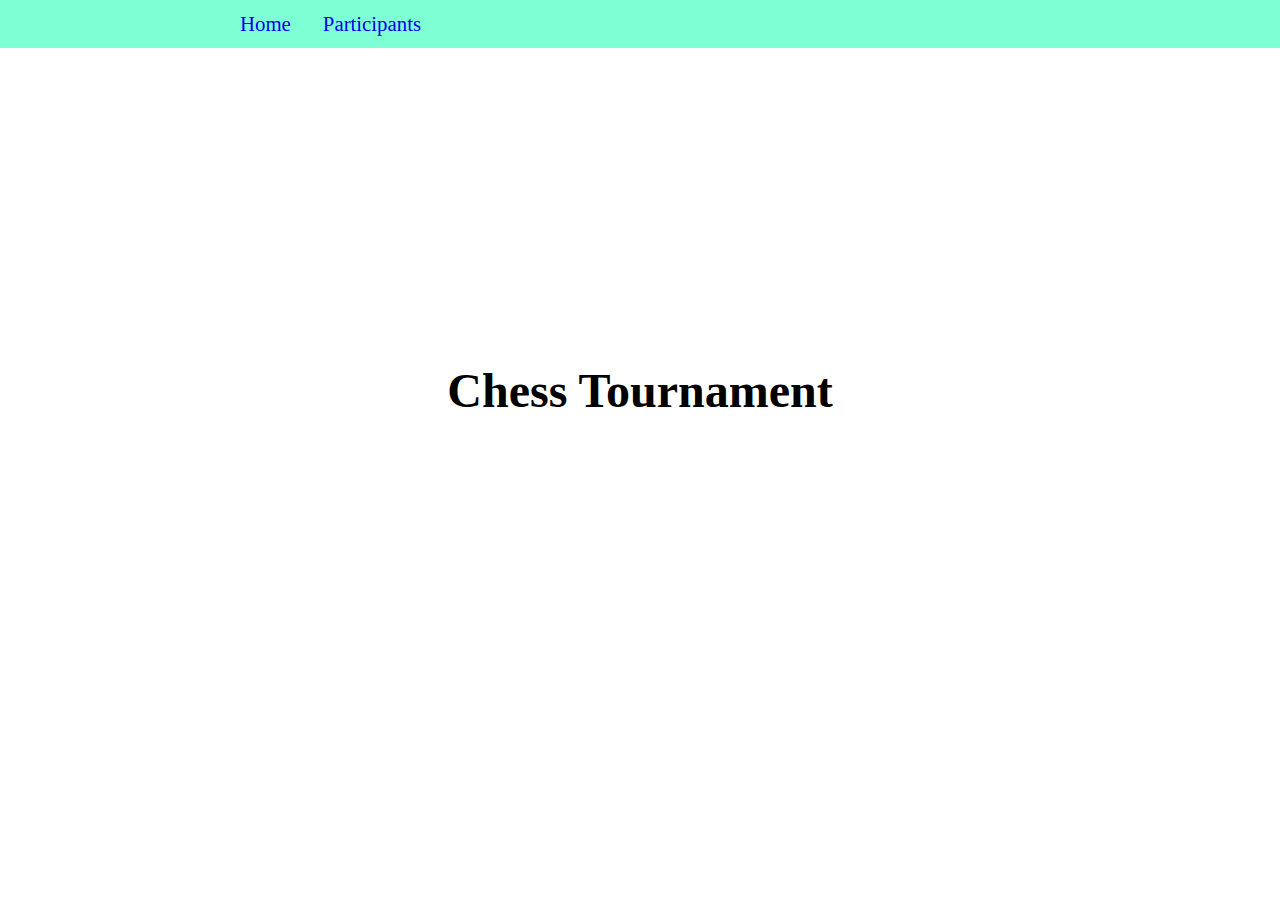
==== frontend/index.html @ 6d7a3230 "Created Entity DTO to show only required fields to UI." ====
<!DOCTYPE html>
<html lang="en">

    <head>
        <meta charset="UTF-8">
        <meta http-equiv="X-UA-Compatible" content="IE=edge">
        <meta name="viewport" content="width=device-width, initial-scale=1.0">
        <link rel="stylesheet" href="participants/style.css">
        <script src="participants/script.js" defer></script>
        <title>Chess</title>
    </head>

    <body>
        <div class="menu">
            <a href="#" class="home">Home</a>
            <a href="participants/index.html" class="Participants">Participants</a>
        </div>
        <h1>Chess Tournament</h1>
    </body>

</html>
---- frontend/participants/style.css ----
body{
    margin: 0 auto;
    display: flex;
    flex-direction: column;
    font-family: Cambria, Cochin, Georgia, Times, 'Times New Roman', serif;
    background-image: url("/ui-images/chess.jpg");
    background-position: center top -3rem;
    background-size: cover;
    background-repeat: no-repeat;
}

.menu {
    height: 3rem;
    width: 100vw;
    display: flex;
    align-items: center;
    background-color: aquamarine;
    gap: 2rem;
}

a {
    text-decoration: none;
    font-size: 1.3rem;
}
a:first-child {
    padding-left: 15rem;
}

h1 {
    align-self: center;
    margin-top: 35vh;
    font-size: 3rem;
}

.wrap {
    align-self: center;
    height: 80vh;
    display: flex;
    flex-direction: column;
    justify-content: center;
    align-items: center;
}

table {
    text-align: center;
    font-size: 1.3rem;
    width: max-content;
    border: 1px solid black;
}

th {
    padding: .5rem;
    background-color: aqua;
}

td {
    padding: .5rem
}

tr:nth-child(even) {
    background-color: #f2f2f2;
}
tr:nth-child(odd) {
    background-color: #d4bebe;
}

tr:hover {
    background-color: rgb(214, 161, 46);
}
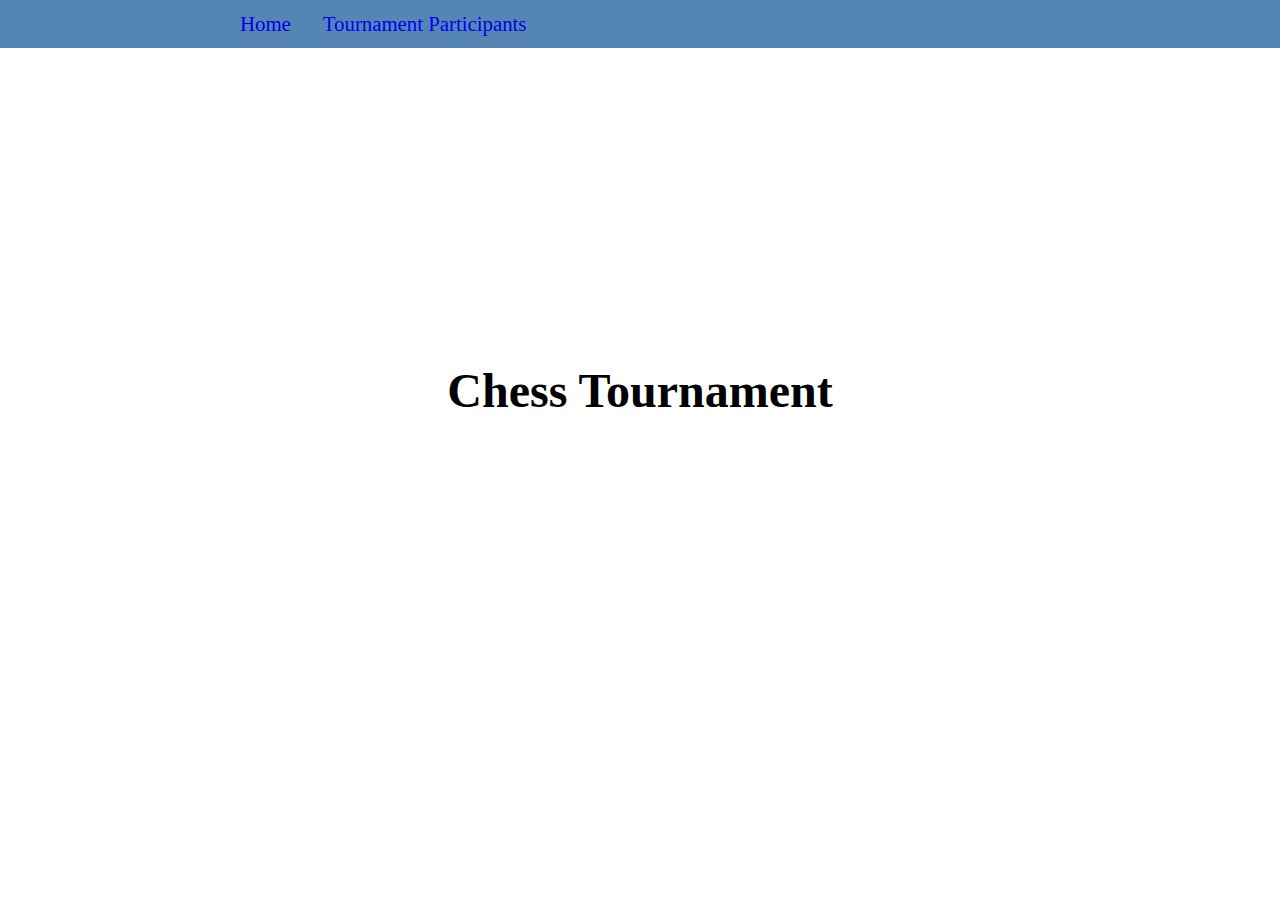
==== commit 27c2c874: "Working with front end part" ====
--- a/frontend/index.html
+++ b/frontend/index.html
@@ -13,7 +13,7 @@
     <body>
         <div class="menu">
             <a href="#" class="home">Home</a>
-            <a href="participants/index.html" class="Participants">Participants</a>
+            <a href="participants/index.html" class="Participants">Tournament Participants</a>
         </div>
         <h1>Chess Tournament</h1>
     </body>
--- a/frontend/participants/style.css
+++ b/frontend/participants/style.css
@@ -4,7 +4,7 @@
     flex-direction: column;
     font-family: Cambria, Cochin, Georgia, Times, 'Times New Roman', serif;
     background-image: url("/ui-images/chess.jpg");
-    background-position: center top -3rem;
+    background-position: 80% 20%;
     background-size: cover;
     background-repeat: no-repeat;
 }
@@ -14,7 +14,7 @@
     width: 100vw;
     display: flex;
     align-items: center;
-    background-color: aquamarine;
+    background-color: #5585b5;
     gap: 2rem;
 }
 
@@ -45,12 +45,12 @@
     text-align: center;
     font-size: 1.3rem;
     width: max-content;
-    border: 1px solid black;
+    border: 3px solid #53a8b6;
 }
 
 th {
     padding: .5rem;
-    background-color: aqua;
+    background-color: #66bfbf;
 }
 
 td {
@@ -58,18 +58,64 @@
 }
 
 tr:nth-child(even) {
-    background-color: #f2f2f2;
+    background-color: #eaf6f6;
 }
 tr:nth-child(odd) {
-    background-color: #d4bebe;
+    background-color: #fcfefe;
 }
 
 tr:hover {
-    background-color: rgb(214, 161, 46);
+    background-color: #AFEEEE;
 }
 
+#buttonBox {
+    align-self: flex-end;
+    width: 25vw;
+    height: 5vh;
+    display: flex;
+    justify-content: space-around;
+    align-items: center;
+}
 
+button {
+    width: 7rem;
+    height: 2rem;
+    cursor: pointer;
+    border-radius: 5px;
+    border: 1px solid rgb(118, 122, 145);
+    font-size: 1.1rem;
+}
 
+button:hover, tbody tr:not(:first-child):hover {
+    transform: translate(3px, -3px);
+    box-shadow: -3px 3px #407a7a;
+}
 
+#edit, #replace {
+    background: #66bfbf;
+}
 
+#delete {
+    background: #DC143C;
+}
 
+#cancel {
+    background: #FFD700;
+}
+
+#addParticipant{
+    width: fit-content;
+    background: #409dfa;
+    position: relative;
+}
+
+.info {
+    position: absolute;
+    right: 5rem;
+    top: 10vh;
+    width: fit-content;
+    max-width: 15vw;
+    padding: .5em;
+    background-color: beige;
+    border: 3px solid #53a8b6;
+}